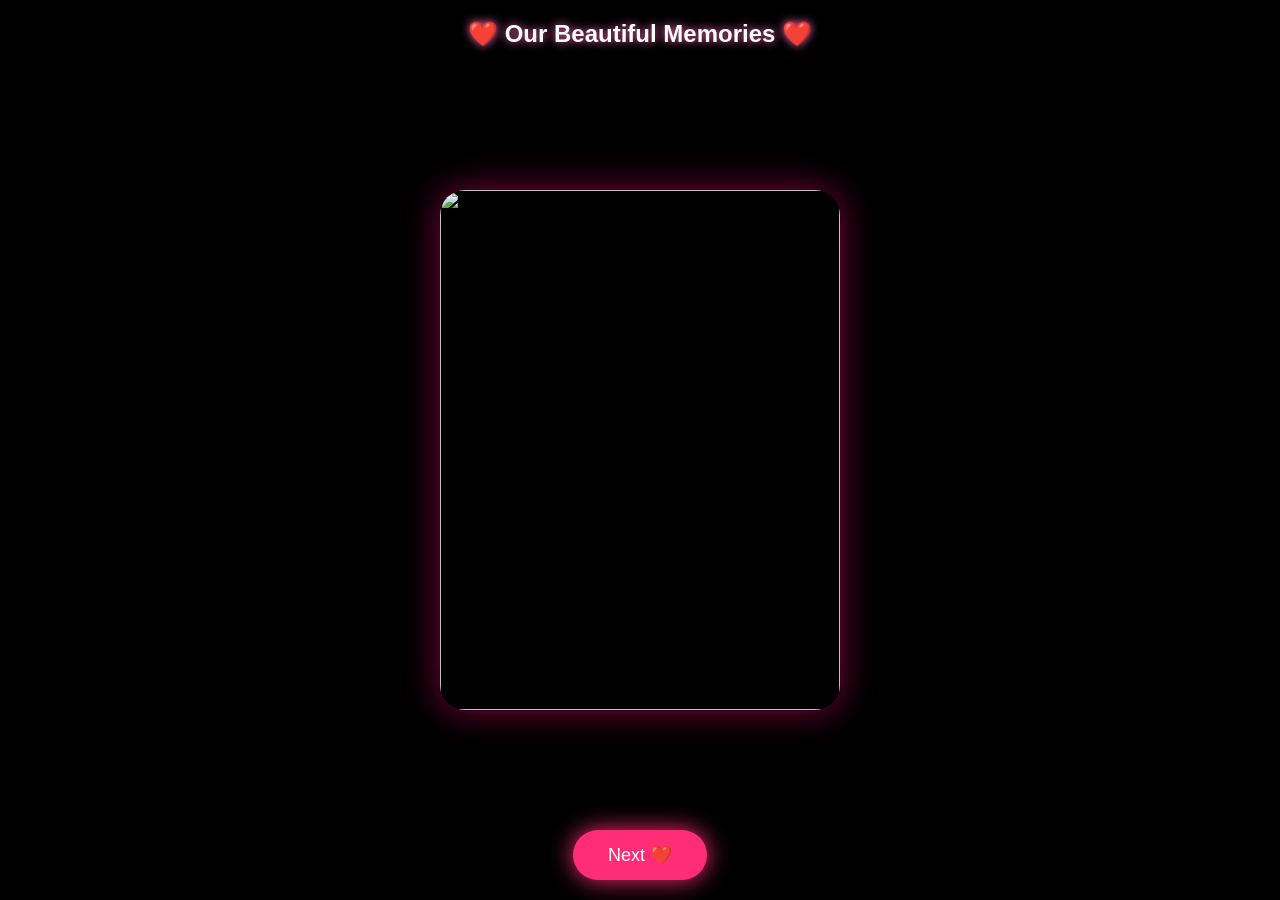
==== gallery.html @ 5d976437 "Add gallery.html with image slider functionality" ====
<!DOCTYPE html>
<html lang="en">
<head>
<meta charset="UTF-8">
<meta name="viewport" content="width=device-width, initial-scale=1.0">
<title>Our Memories ❤️</title>

<link rel="stylesheet" href="style.css">

<style>

body{
margin:0;
background:#000;
display:flex;
justify-content:center;
align-items:center;
height:100vh;
font-family:Poppins,sans-serif;
overflow:hidden;
}

.slider{
width:90%;
max-width:400px;
height:520px;
border-radius:25px;
overflow:hidden;
box-shadow:0 0 35px rgba(255,0,120,.5);
position:relative;
}

.slider img{
width:100%;
height:100%;
object-fit:cover;
position:absolute;
opacity:0;
transition:opacity 1s;
}

.slider img.active{
opacity:1;
}

h2{
position:absolute;
top:20px;
left:50%;
transform:translateX(-50%);
color:white;
z-index:10;
text-shadow:0 0 10px hotpink;
}

#next{
position:absolute;
bottom:20px;
left:50%;
transform:translateX(-50%);
padding:14px 35px;
border:none;
border-radius:30px;
background:#ff2d75;
color:white;
font-size:18px;
cursor:pointer;
z-index:10;
}

</style>

</head>

<body>

<h2>❤️ Our Beautiful Memories ❤️</h2>

<div class="slider">

<img src="images/1.jpg" class="active">
<img src="images/2.jpg">
<img src="images/3.jpg">
<img src="images/4.jpg">
<img src="images/5.jpg">

</div>

<button id="next">Next ❤️</button>

<script>

const slides=document.querySelectorAll(".slider img");

let index=0;

setInterval(()=>{

slides[index].classList.remove("active");

index=(index+1)%slides.length;

slides[index].classList.add("active");

},2500);

document.getElementById("next").onclick=()=>{

window.location.href="cake.html";

}

</script>

</body>
</html>
---- style.css ----
*{
margin:0;
padding:0;
box-sizing:border-box;
font-family:'Poppins',sans-serif;
}

body{
background:#000;
overflow:hidden;
color:white;
}

#welcome{
height:100vh;
display:flex;
justify-content:center;
align-items:center;
text-align:center;
background:linear-gradient(135deg,#000,#14001f,#ff0066);
position:relative;
overflow:hidden;
}

.overlay{
position:absolute;
width:100%;
height:100%;
background:rgba(0,0,0,.35);
backdrop-filter:blur(3px);
}

.content{
position:relative;
z-index:2;
padding:20px;
animation:fadeIn 2s ease;
}

.content h1{
font-size:48px;
margin:20px 0;
text-shadow:0 0 20px #ff4da6;
}

.content h3{
font-size:26px;
color:#ffd1e8;
}

.content p{
font-size:18px;
margin-bottom:30px;
}

button{
padding:15px 40px;
font-size:18px;
border:none;
border-radius:50px;
background:#ff2d75;
color:white;
cursor:pointer;
transition:.4s;
box-shadow:0 0 25px #ff2d75;
}

button:hover{
transform:scale(1.1);
box-shadow:0 0 40px #ff66aa;
}

#loader{
position:fixed;
top:0;
left:0;
width:100%;
height:100%;
background:#000;
display:flex;
justify-content:center;
align-items:center;
z-index:9999;
}

.loader-content{
text-align:center;
}

.heart{
font-size:80px;
animation:beat 1s infinite;
}

@keyframes beat{
0%,100%{transform:scale(1);}
50%{transform:scale(1.25);}
}

@keyframes fadeIn{
from{opacity:0;transform:translateY(40px);}
to{opacity:1;transform:translateY(0);}
}
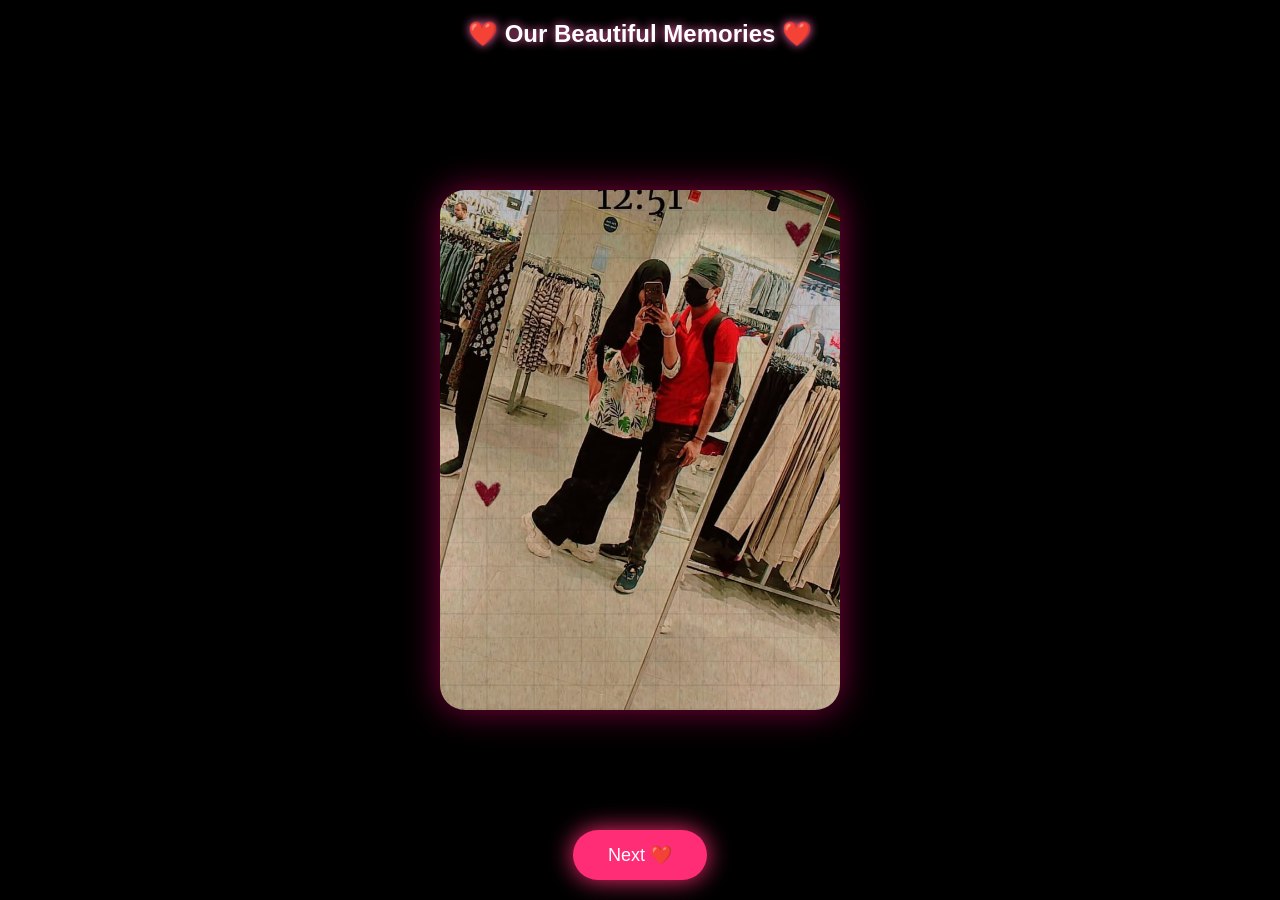
==== commit 0d4ac5b3: "Update image sources in gallery slider" ====
--- a/gallery.html
+++ b/gallery.html
@@ -78,11 +78,11 @@
 
 <div class="slider">
 
-<img src="images/1.jpg" class="active">
-<img src="images/2.jpg">
-<img src="images/3.jpg">
-<img src="images/4.jpg">
-<img src="images/5.jpg">
+<img src="pic1.jpg" class="active">
+<img src="pic2.jpg">
+<img src="pic3.jpg">
+<img src="pic4.jpg">
+<img src="pic5.jpg">
 
 </div>
 
